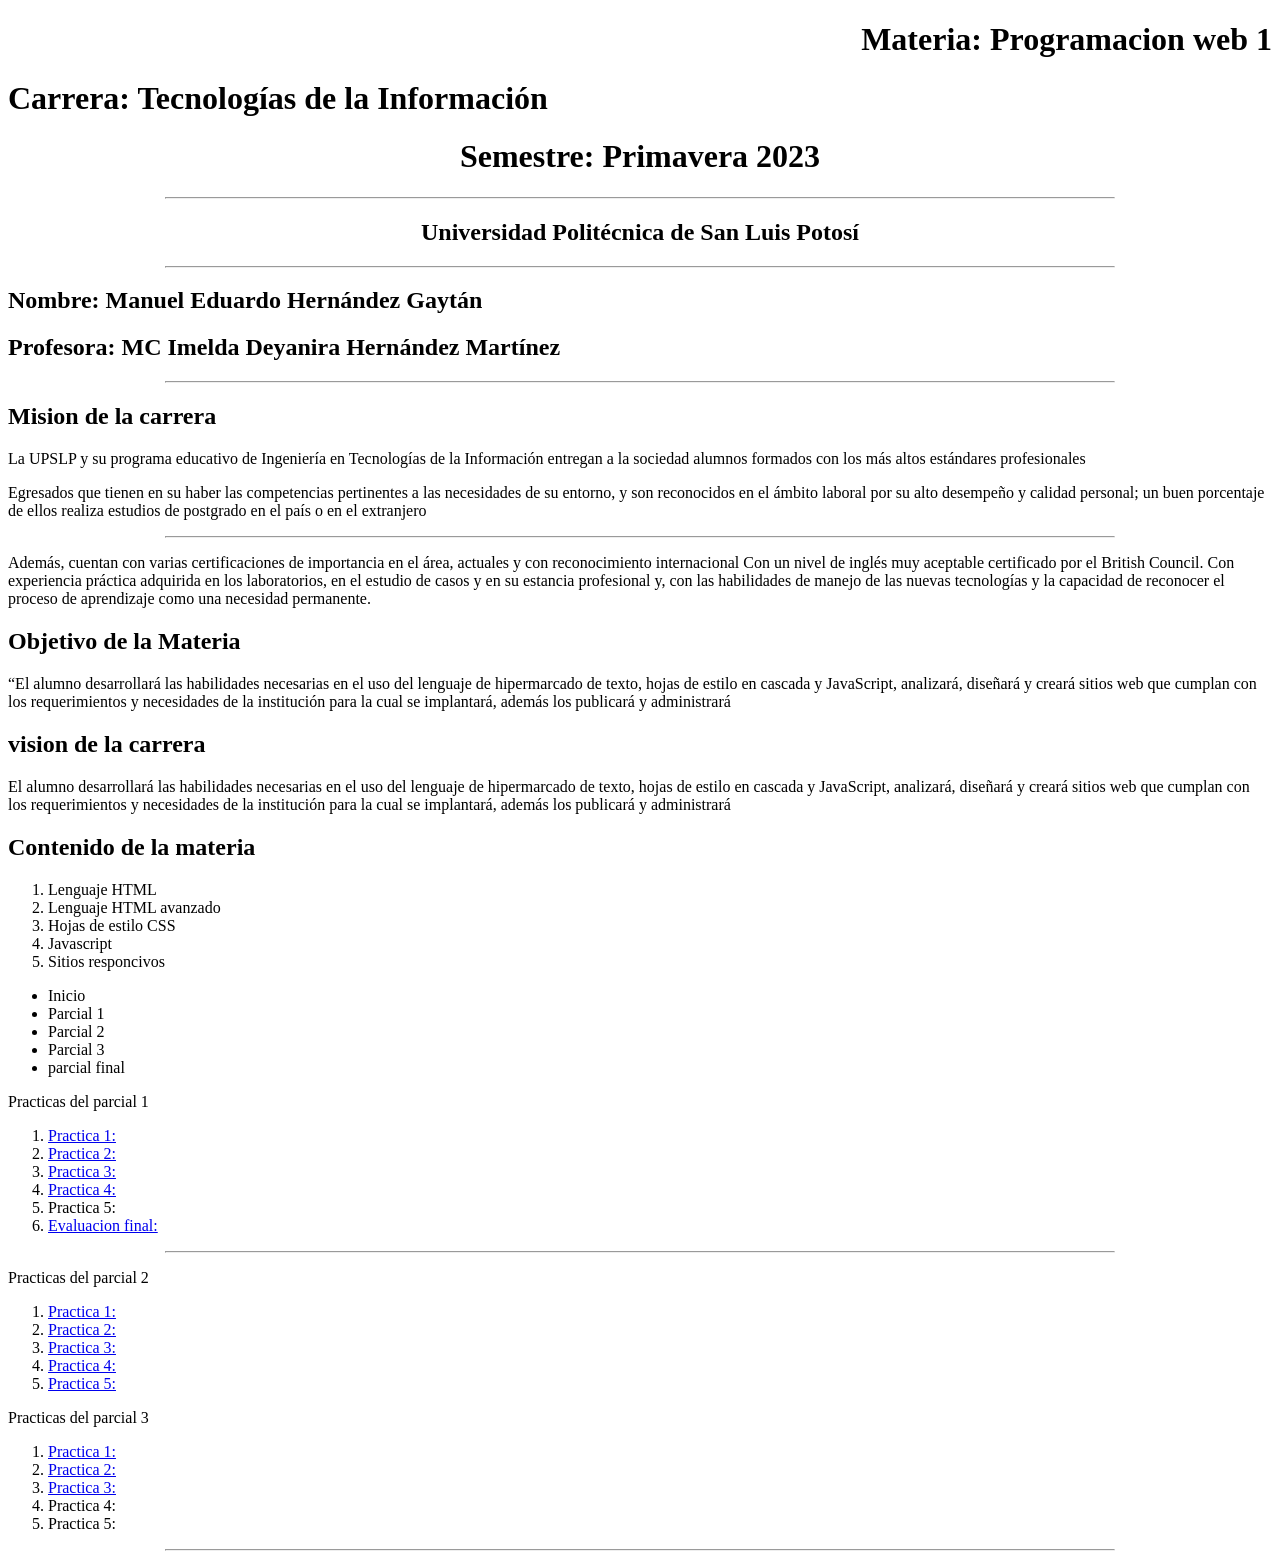
==== index.html @ b5ed3e30 "Update index.html" ====
<!DOCTYPE html>
<html lang="en">
<head>
    <meta charset="UTF-8">
    <meta http-equiv="X-UA-Compatible" content="IE=edge">
    <meta name="viewport" content="width=device-width, initial-scale=1.0">
    <title>Portafolio de evidencias</title>
    <link rel="icon" type="image.pgn" href="Logo/Logo.png">
</head>
<body>
    <header>
        <hgroup>
            <h1 align="right">Materia: Programacion web 1</h1>
            <h1>Carrera: Tecnologías de la Información</h1>
            <h1 align="center">Semestre: Primavera 2023</h1>
            <hr width="75%">
        </hgroup>
        <h2 align="center">Universidad Politécnica de San Luis Potosí</h2>
        <hr width="75%">
        <h2>Nombre: Manuel Eduardo Hernández Gaytán</h2>
        <h2>Profesora: MC Imelda Deyanira Hernández Martínez</h2>
        <hr width="75%">
        <h2>Mision de la carrera</h2>
        <p align="Justified">La UPSLP y su programa educativo de Ingeniería en Tecnologías de la Información entregan a la sociedad alumnos formados con los más altos estándares profesionales</p>
        <p align="justified">Egresados que tienen en su haber las competencias pertinentes a las necesidades de su entorno, y son reconocidos en el ámbito laboral por su alto desempeño y calidad personal; un buen porcentaje de ellos realiza estudios de postgrado en el país o en el extranjero</p>
        <hr width="75%">
        <p align="justified">Además, cuentan con varias certificaciones de importancia en el área, actuales y con reconocimiento internacional Con un nivel de inglés muy aceptable certificado por el British Council. Con experiencia práctica adquirida en los laboratorios, en el estudio de casos y en su estancia profesional y, con las habilidades de manejo de las nuevas tecnologías y la capacidad de reconocer el proceso de aprendizaje como una necesidad permanente.</p>
        <h2>Objetivo de la Materia</h2>
        <p align="">“El alumno desarrollará las habilidades necesarias en el uso del lenguaje de hipermarcado de texto, hojas de estilo en cascada y JavaScript, analizará, diseñará y creará sitios web que cumplan con los requerimientos y necesidades de la institución para la cual se implantará, además los publicará y administrará</p>
        <h2>vision de la carrera</h2>
        <p align="rigth">El alumno desarrollará las habilidades necesarias en el uso del lenguaje de hipermarcado de texto, hojas de estilo en cascada y JavaScript, analizará, diseñará y creará sitios web que cumplan con los requerimientos y necesidades de la institución para la cual se implantará, además los publicará y administrará</p>
        <h2>Contenido de la materia</h2>
        <ol style="i">
            <li>Lenguaje HTML</li>
            <li>Lenguaje HTML avanzado</li>
            <li>Hojas de estilo CSS</li>
            <li>Javascript</li>
            <li>Sitios responcivos</li>
        </ol>
        <ul>
            <li>Inicio</li>
            <li>Parcial 1</li>
            <li>Parcial 2</li>
            <li>Parcial 3</li>
            <li>parcial final</li>
        </ul>
        <p>Practicas del parcial 1</p>
        <ol style="1">
            
            <li><a href="index.html">Practica 1:</a></li>
            <li><a href="Practica 2.html">Practica 2:</a></li>
            <li><a href="practica 3.html">Practica 3:</a></li>
            <li><a href="formulario.html">Practica 4:</a></li>
            <li>Practica 5:</li>
            <li><a href="sunshiroll.html">Evaluacion final:</a></li>
        </ol>
        <hr width="75%">
        <p>Practicas del parcial 2</p>
        <ol style="1">
            <li><a href="formulario.html">Practica 1:</a></li>
            <li><a href="formulario.html">Practica 2:</a></li>
            <li><a href="form_cinepolis.html">Practica 3:</a></li>
            <li><a href="Practica_4.html">Practica 4:</a></li>
            <li><a href="Practica_5.html">Practica 5:</a></li>
        </ol>
        <p>Practicas del parcial 3</p>
        <ol style="1">
            <li><a href="Practica_1_3er_parcial.html">Practica 1:</a></li>
            <li><a href="Practica_2_3er_parcial.html">Practica 2:</a></li>
            <li><a href="Graficas.html">Practica 3:</a></li>
            <li>Practica 4:</li>
            <li>Practica 5:</li>
        </ol>
        <hr width="75%">
    </header>
    <script type="text/javascript">
 var vsid = "si253179bccd6c9";
 (function() { 
 var vsjs = document.createElement('script'); vsjs.type = 'text/javascript'; vsjs.async = true; vsjs.setAttribute('defer', 'defer');
  vsjs.src = 'https://www.virtualspirits.com/vsa/chat.js';
   var s = document.getElementsByTagName('script')[0]; s.parentNode.insertBefore(vsjs, s);
 })();
</script>


</body>
</html>
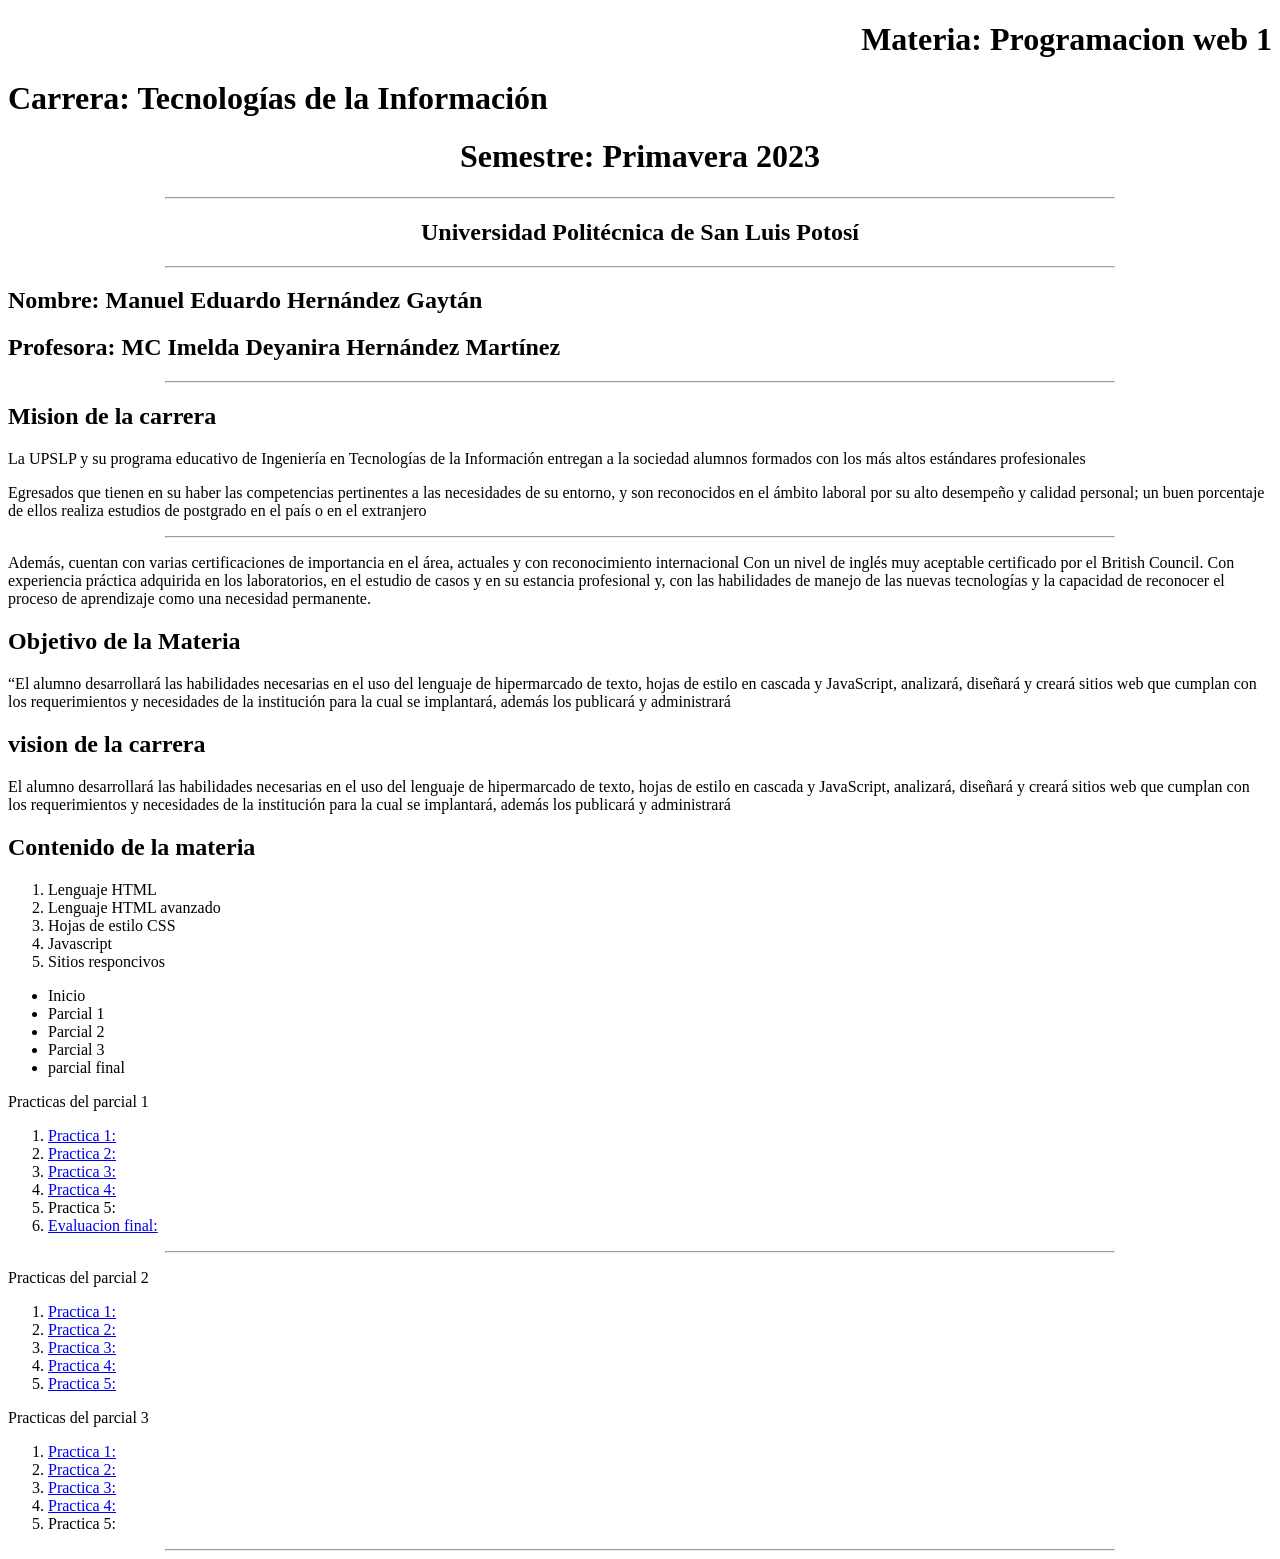
==== commit 26f5639c: "Update index.html" ====
--- a/index.html
+++ b/index.html
@@ -68,7 +68,7 @@
             <li><a href="Practica_1_3er_parcial.html">Practica 1:</a></li>
             <li><a href="Practica_2_3er_parcial.html">Practica 2:</a></li>
             <li><a href="Graficas.html">Practica 3:</a></li>
-            <li>Practica 4:</li>
+            <li><a href="Practica_04_05_23.html">Practica 4:</a></li>
             <li>Practica 5:</li>
         </ol>
         <hr width="75%">
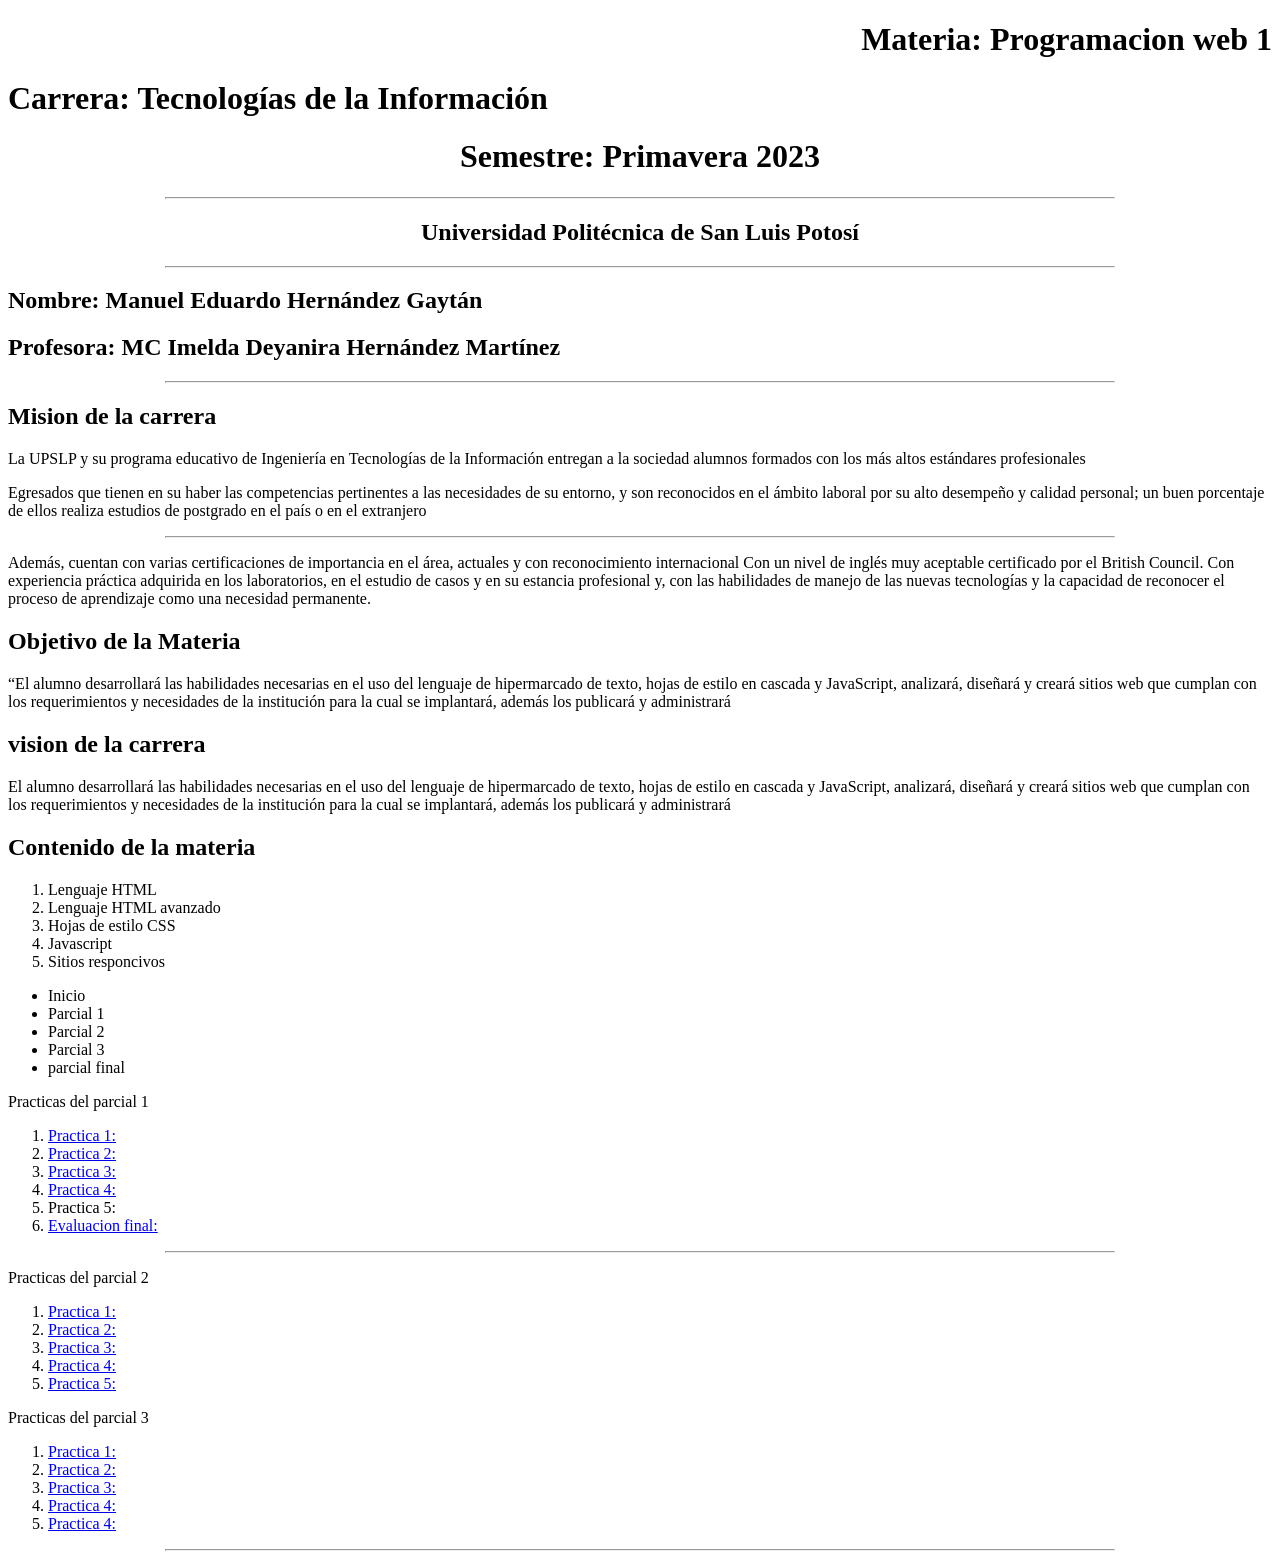
==== commit edc1e48a: "Update index.html" ====
--- a/index.html
+++ b/index.html
@@ -69,7 +69,7 @@
             <li><a href="Practica_2_3er_parcial.html">Practica 2:</a></li>
             <li><a href="Graficas.html">Practica 3:</a></li>
             <li><a href="Practica_04_05_23.html">Practica 4:</a></li>
-            <li>Practica 5:</li>
+            <li><a href="Ubicacion.html">Practica 4:</a></li>
         </ol>
         <hr width="75%">
     </header>
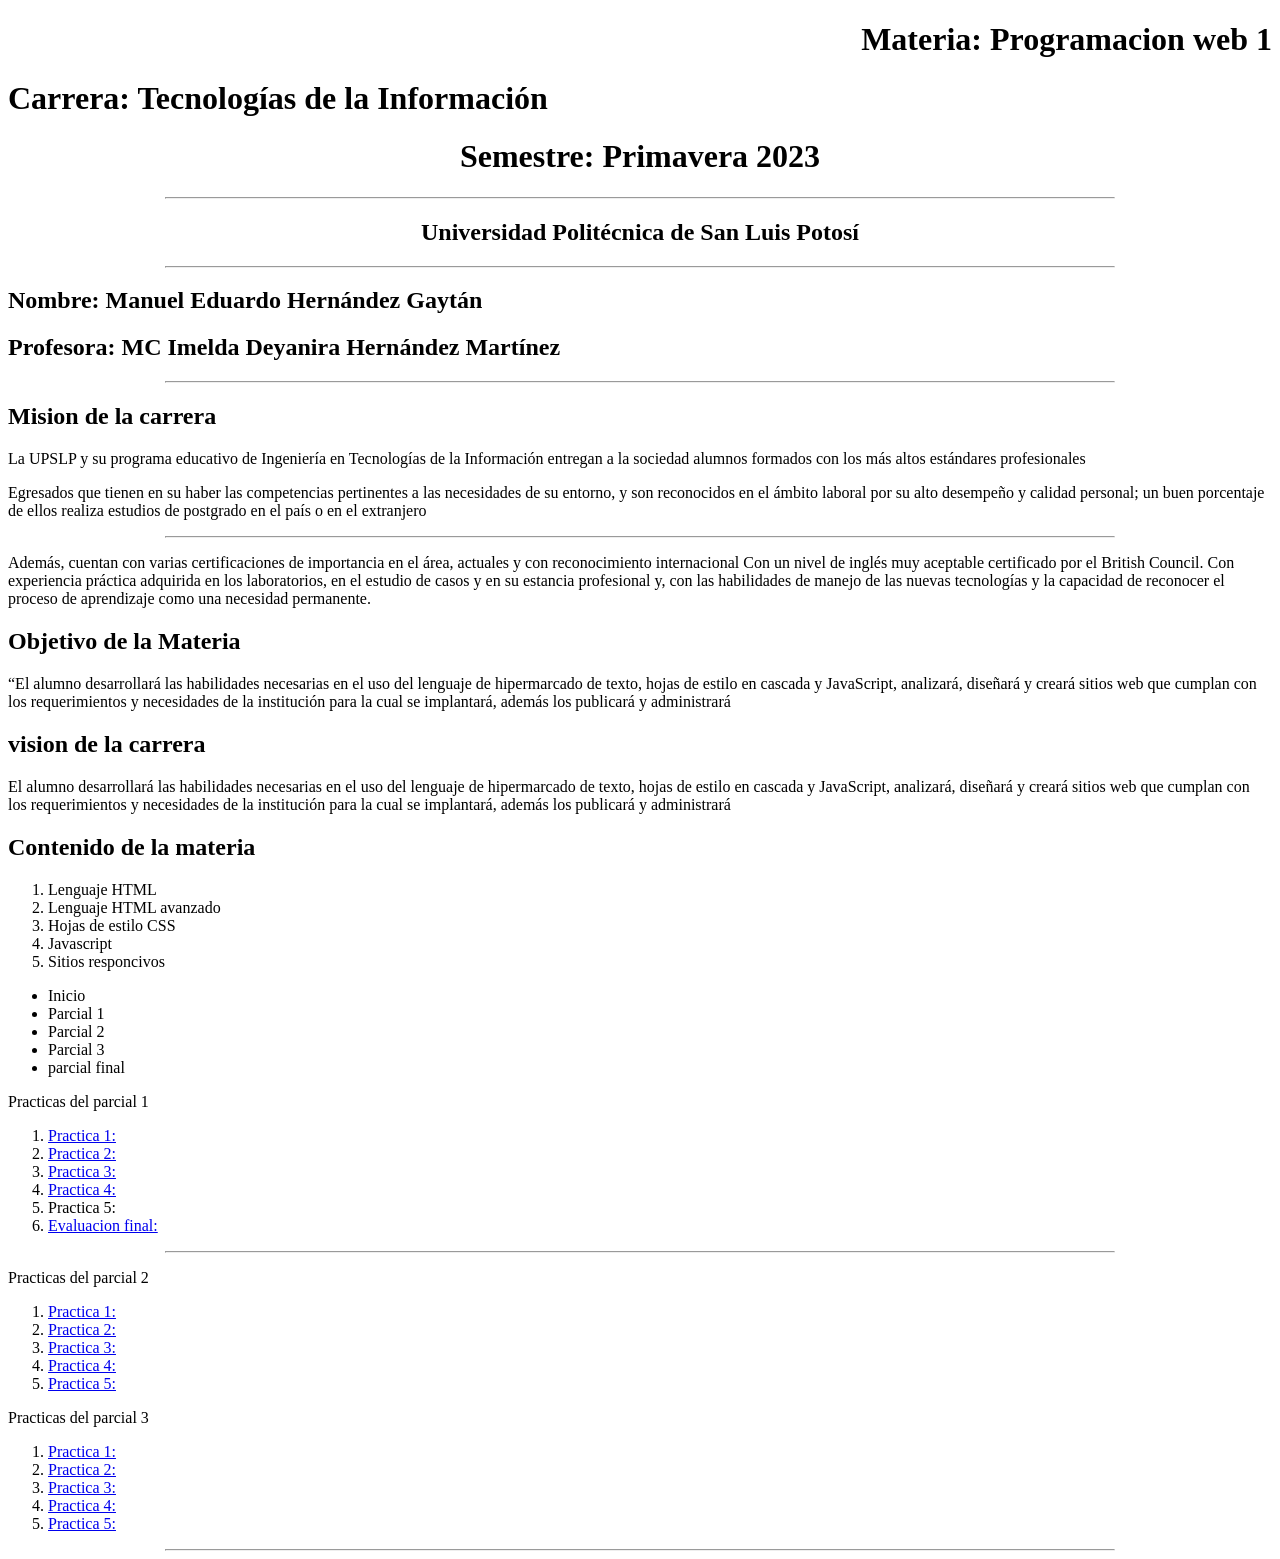
==== commit a630d7aa: "Update index.html" ====
--- a/index.html
+++ b/index.html
@@ -69,7 +69,7 @@
             <li><a href="Practica_2_3er_parcial.html">Practica 2:</a></li>
             <li><a href="Graficas.html">Practica 3:</a></li>
             <li><a href="Practica_04_05_23.html">Practica 4:</a></li>
-            <li><a href="Ubicacion.html">Practica 4:</a></li>
+            <li><a href="Ubicacion.html">Practica 5:</a></li>
         </ol>
         <hr width="75%">
     </header>
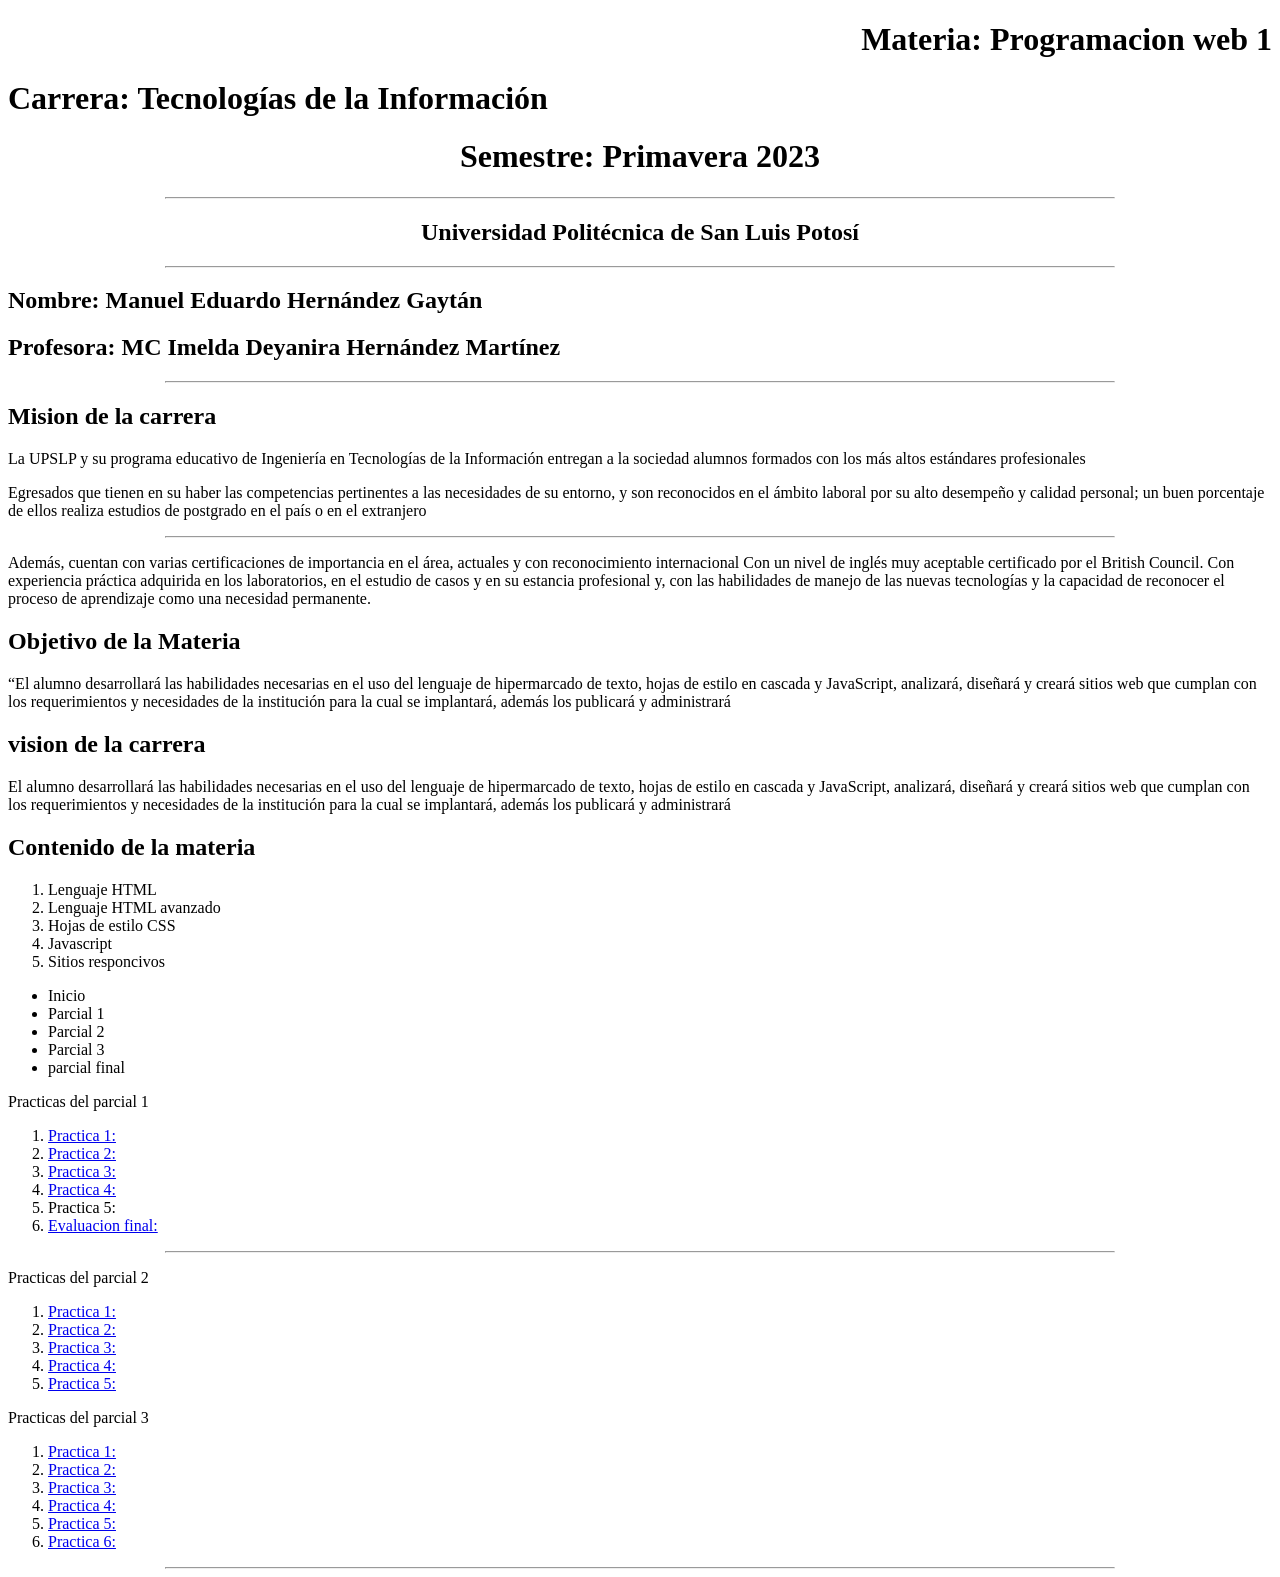
==== commit e9f29d5b: "Update index.html" ====
--- a/index.html
+++ b/index.html
@@ -70,6 +70,7 @@
             <li><a href="Graficas.html">Practica 3:</a></li>
             <li><a href="Practica_04_05_23.html">Practica 4:</a></li>
             <li><a href="Ubicacion.html">Practica 5:</a></li>
+            <li><a href="Historial.html">Practica 6:</a></li>
         </ol>
         <hr width="75%">
     </header>
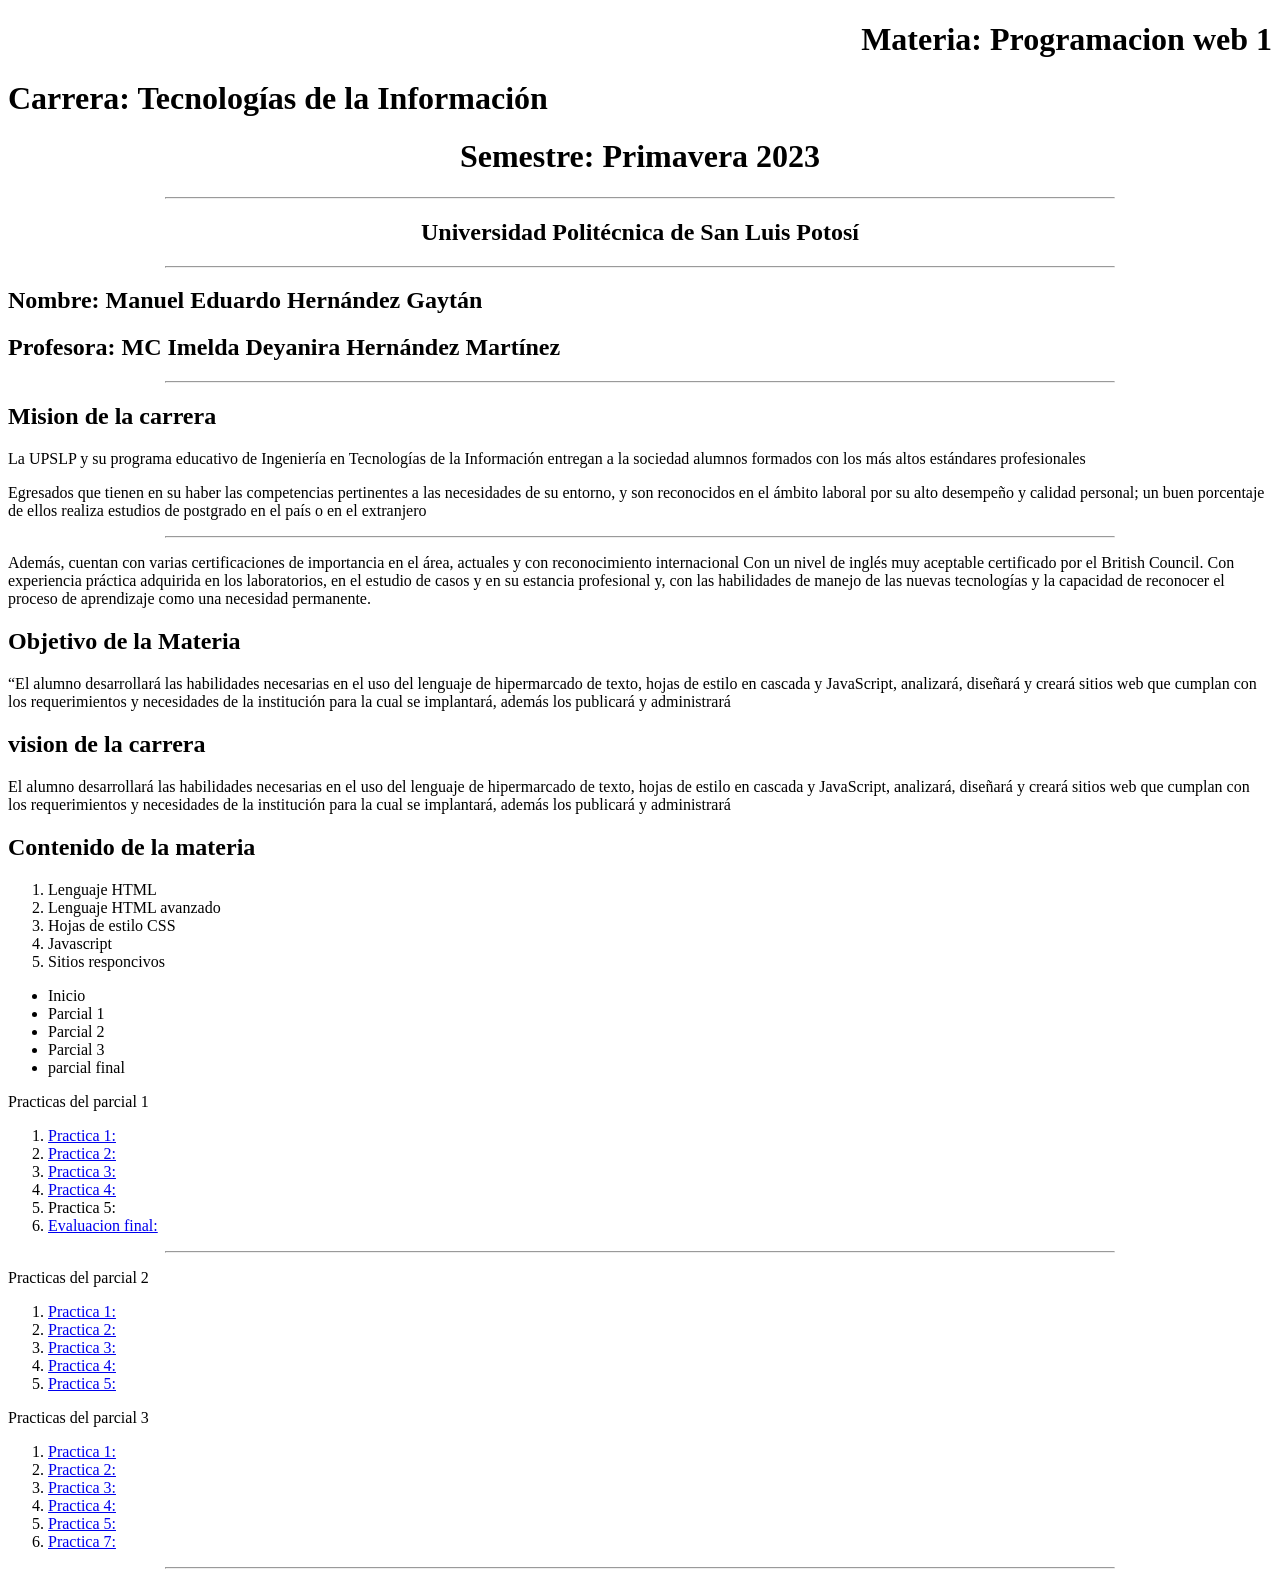
==== commit ede145dd: "Update index.html" ====
--- a/index.html
+++ b/index.html
@@ -70,7 +70,7 @@
             <li><a href="Graficas.html">Practica 3:</a></li>
             <li><a href="Practica_04_05_23.html">Practica 4:</a></li>
             <li><a href="Ubicacion.html">Practica 5:</a></li>
-            <li><a href="Historial.html">Practica 6:</a></li>
+            <li><a href="Historial.html">Practica 7:</a></li>
         </ol>
         <hr width="75%">
     </header>
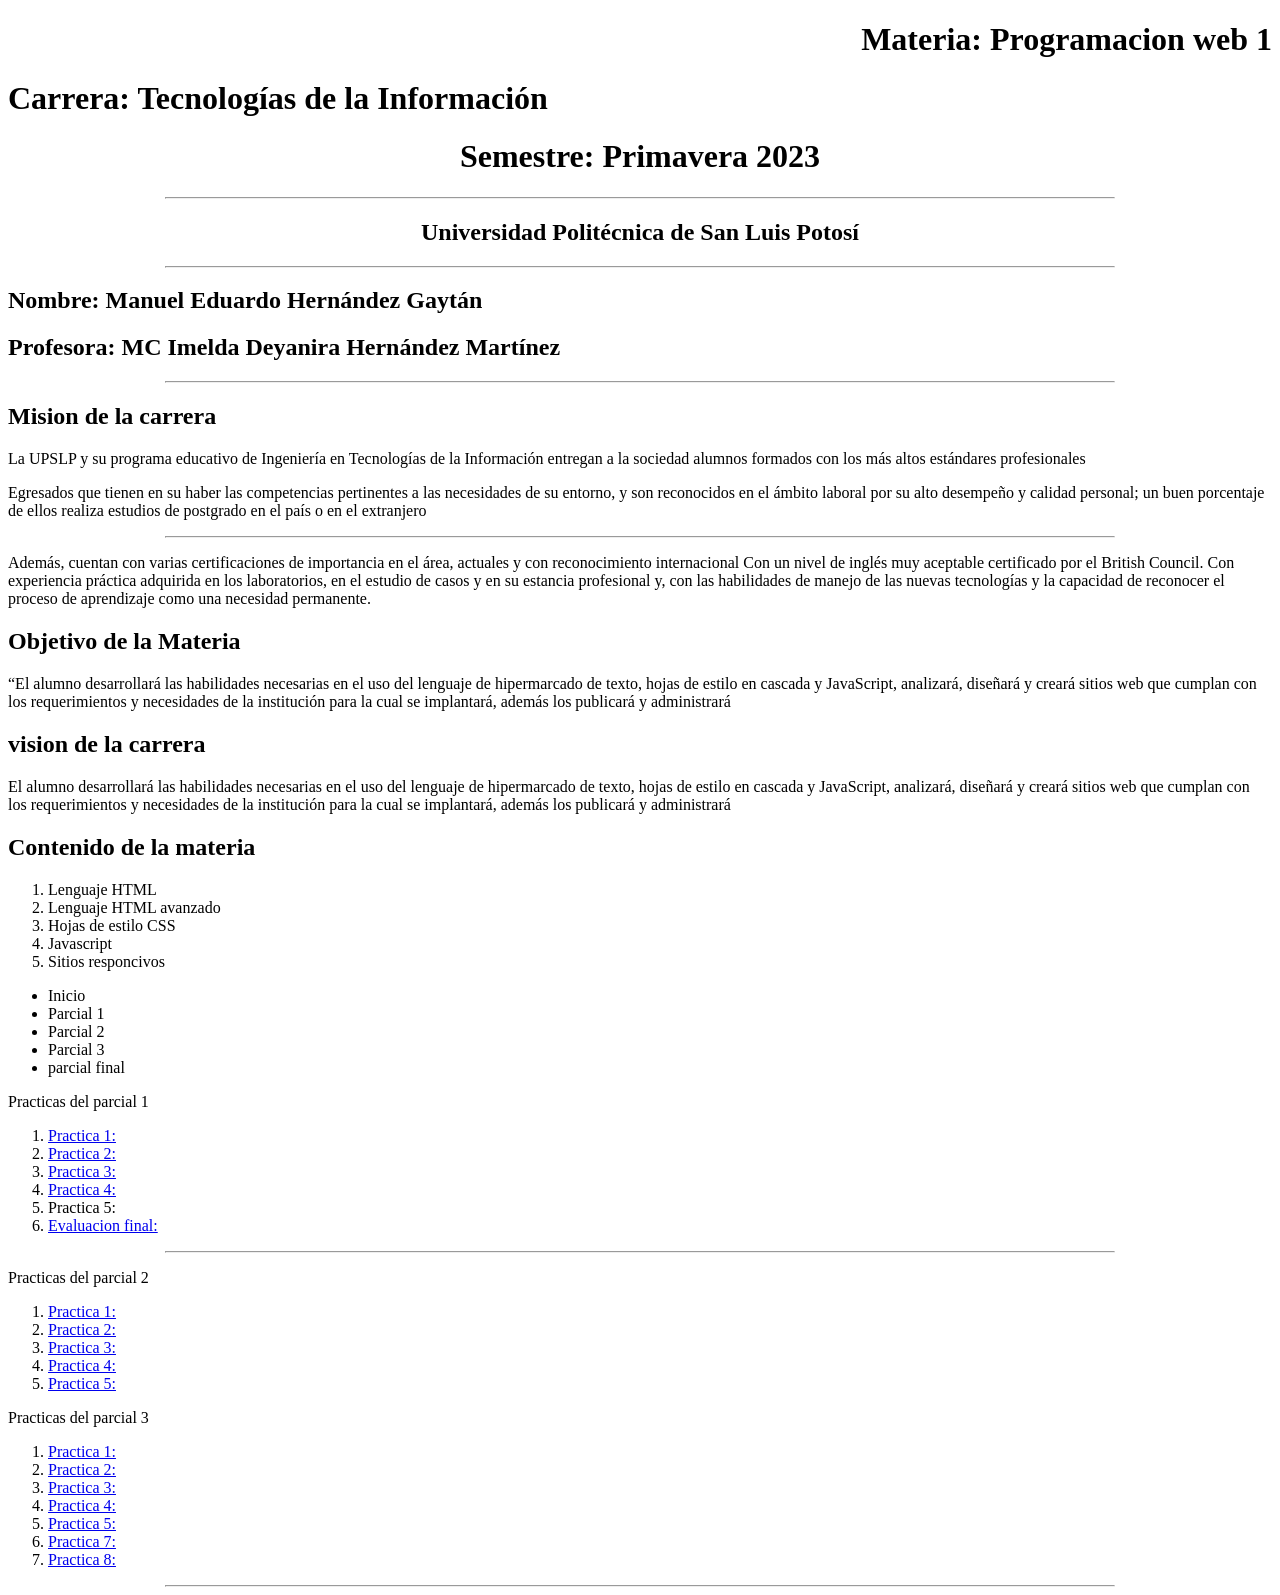
==== commit 80177341: "Update index.html" ====
--- a/index.html
+++ b/index.html
@@ -71,6 +71,7 @@
             <li><a href="Practica_04_05_23.html">Practica 4:</a></li>
             <li><a href="Ubicacion.html">Practica 5:</a></li>
             <li><a href="Historial.html">Practica 7:</a></li>
+            <li><a href="ObtenerTotales.html">Practica 8:</a></li>
         </ol>
         <hr width="75%">
     </header>
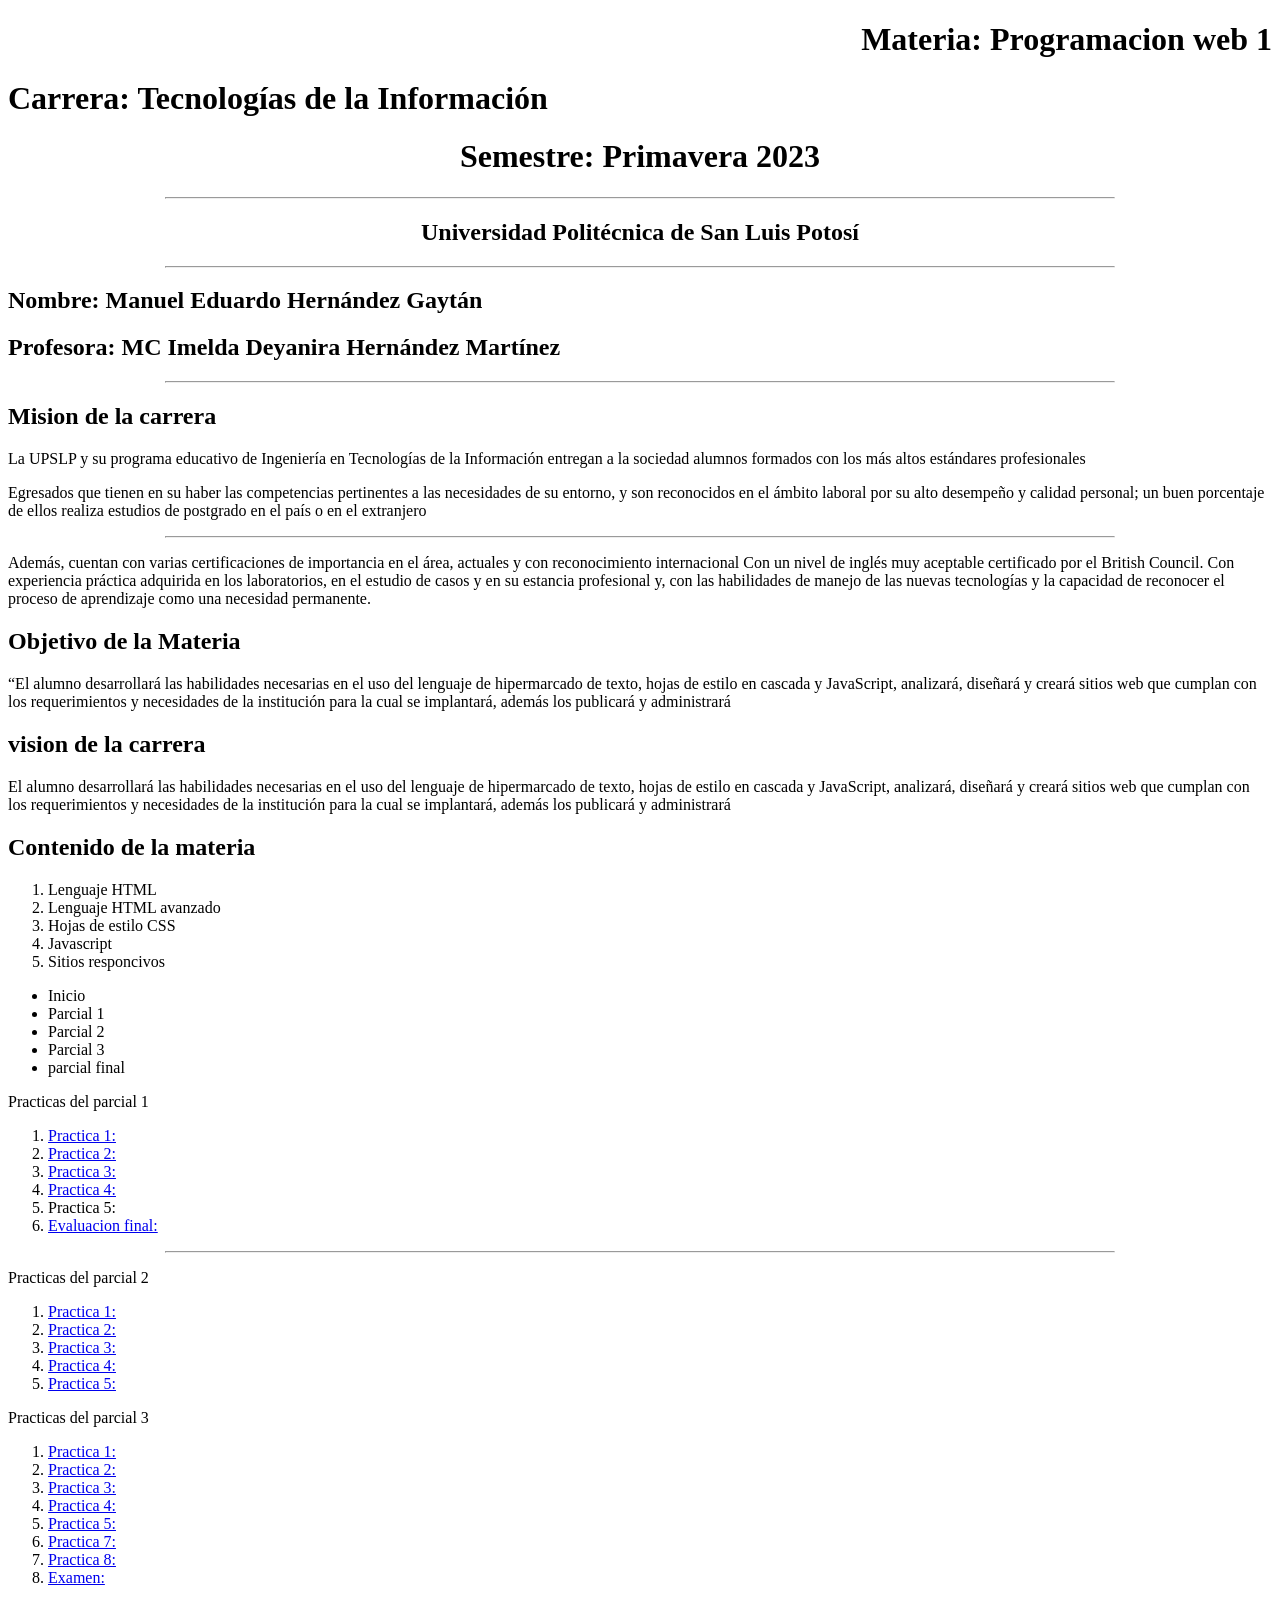
==== commit 9a7035c9: "Update index.html" ====
--- a/index.html
+++ b/index.html
@@ -72,6 +72,7 @@
             <li><a href="Ubicacion.html">Practica 5:</a></li>
             <li><a href="Historial.html">Practica 7:</a></li>
             <li><a href="ObtenerTotales.html">Practica 8:</a></li>
+            <li><a href="Examen_parcial_3">Examen:</a></li>
         </ol>
         <hr width="75%">
     </header>
